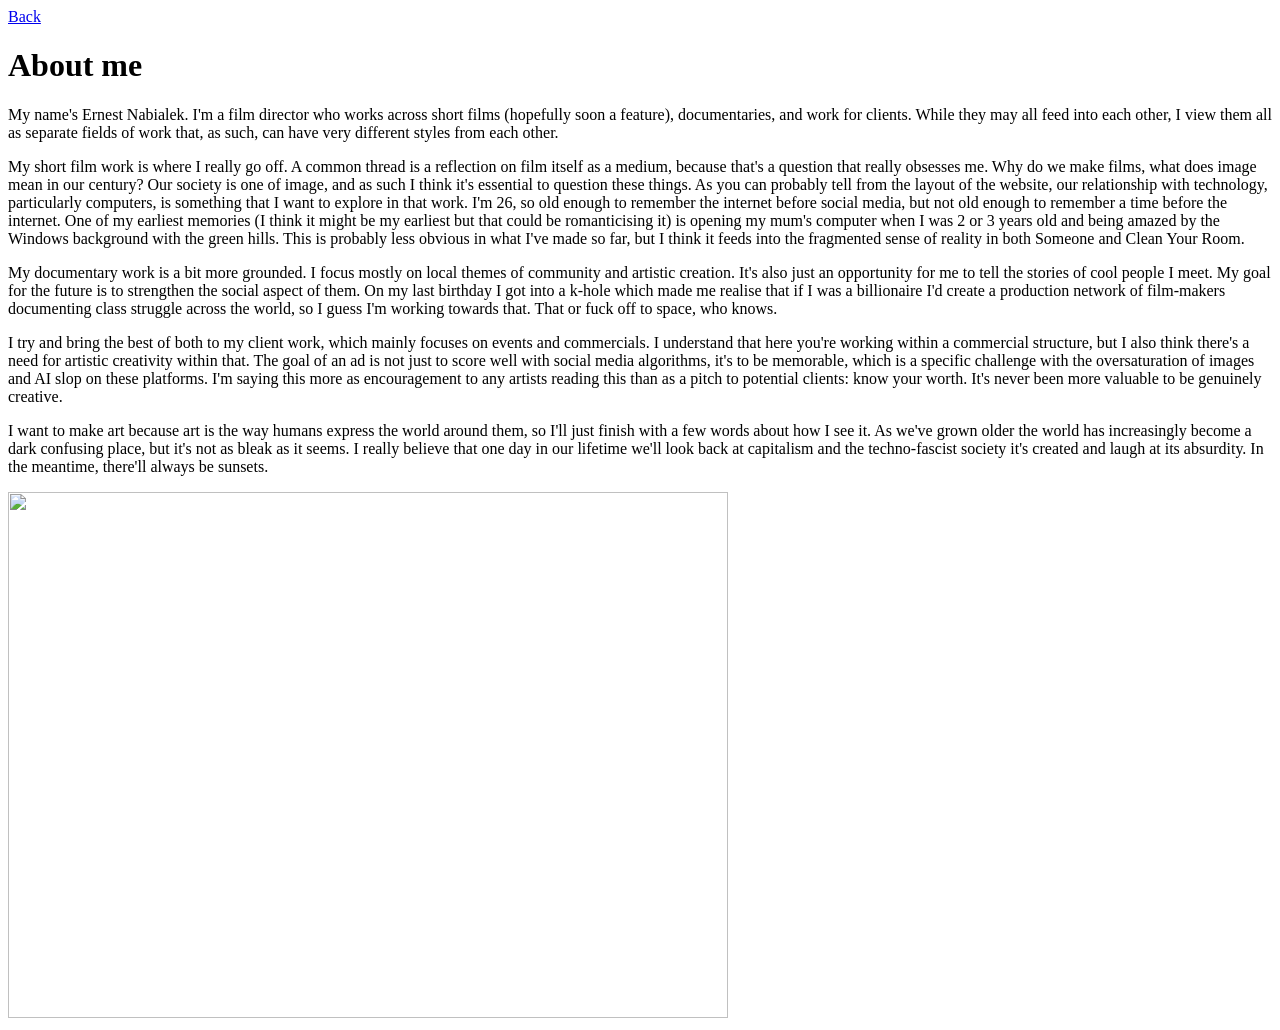
==== about.html @ 3dae7dc3 "Add files via upload" ====
<!DOCTYPE html>
<html>
    <title>About me</title>
    <link rel="stylesheet" href="style-sheet.css">
    <body>
        <a href="home-page.html">Back</a>
        <h1>About me</h1>
        <p>My name's Ernest Nabialek. I'm a film director who works across short films (hopefully soon a feature), documentaries, and work for clients. While they may all feed into each other, I view them all as separate fields of work that, as such, can have very different styles from each other. </p>
        <p>My short film work is where I really go off. A common thread is a reflection on film itself as a medium, because that's a question that really obsesses me. Why do we make films, what does image mean in our century? Our society is one of image, and as such I think it's essential to question these things. As you can probably tell from the layout of the website, our relationship with technology, particularly computers, is something that I want to explore in that work. I'm 26, so old enough to remember the internet before social media, but not old enough to remember a time before the internet. One of my earliest memories (I think it might be my earliest but that could be romanticising it) is opening my mum's computer when I was 2 or 3 years old and being amazed by the Windows background with the green hills. This is probably less obvious in what I've made so far, but I think it feeds into the fragmented sense of reality in both Someone and Clean Your Room. </p>
        <p>My documentary work is a bit more grounded. I focus mostly on local themes of community and artistic creation. It's also just an opportunity for me to tell the stories of cool people I meet. My goal for the future is to strengthen the social aspect of them. On my last birthday I got into a k-hole which made me realise that if I was a billionaire I'd create a production network of film-makers documenting class struggle across the world, so I guess I'm working towards that. That or fuck off to space, who knows. </p>
        <p>I try and bring the best of both to my client work, which mainly focuses on events and commercials. I understand that here you're working within a commercial structure, but I also think there's a need for artistic creativity within that. The goal of an ad is not just to score well with social media algorithms, it's to be memorable, which is a specific challenge with the oversaturation of images and AI slop on these platforms. I'm saying this more as encouragement to any artists reading this than as a pitch to potential clients: know your worth. It's never been more valuable to be genuinely creative. </p>
        <p>I want to make art because art is the way humans express the world around them, so I'll just finish with a few words about how I see it. As we've grown older the world has increasingly become a dark confusing place, but it's not as bleak as it seems. I really believe that one day in our lifetime we'll look back at capitalism and the techno-fascist society it's created and laugh at its absurdity. In the meantime, there'll always be sunsets. </p>
        <img src="sunset.gif"; style="width: 720px; height: 526px">
    </body>
</html>
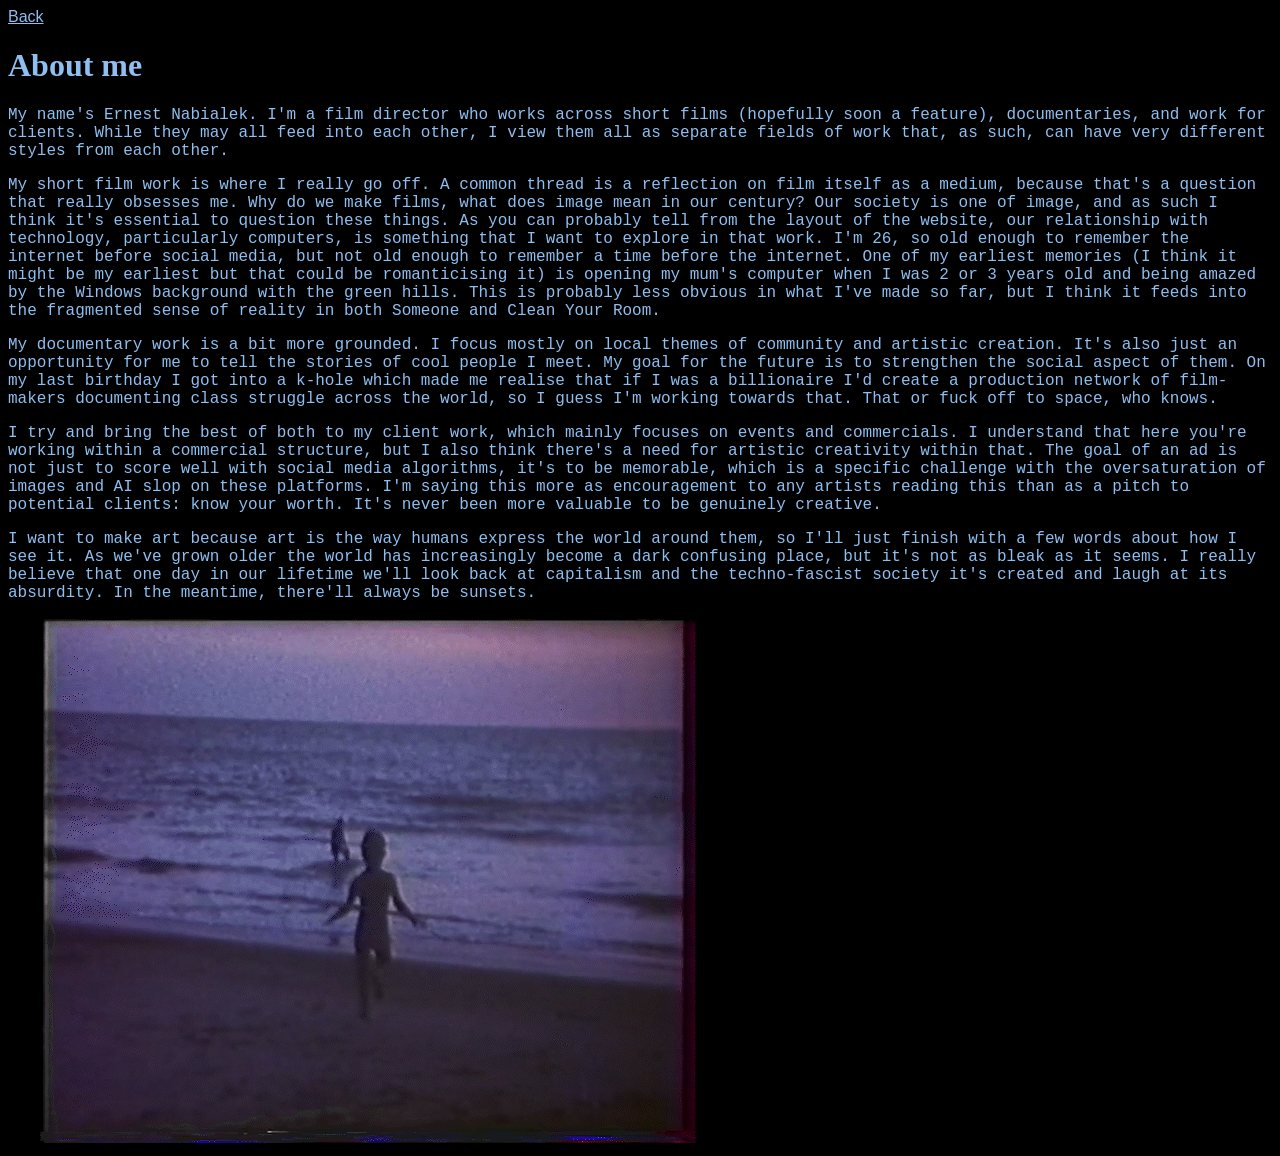
==== commit ea5339e3: "Add files via upload" ====
--- a/about.html
+++ b/about.html
@@ -1,6 +1,7 @@
 <!DOCTYPE html>
 <html>
     <title>About me</title>
+    <meta name="viewport" content="width=device-width, initial-scale=1">
     <link rel="stylesheet" href="style-sheet.css">
     <body>
         <a href="home-page.html">Back</a>
--- a/style-sheet.css
+++ b/style-sheet.css
@@ -0,0 +1,19 @@
+
+body{
+        background-color: rgb(0, 0, 0)
+        
+    }
+    h1{
+        color: rgb(142, 191, 240);
+    }
+    h2{
+        color: rgb(142, 191, 240);
+    }
+    p{
+        color:rgb(142, 191, 240);
+        font-family: 'Courier New', Courier, monospace;
+    }
+    a{
+        color:rgb(142, 191, 240);
+        font-family: sans-serif;
+    }
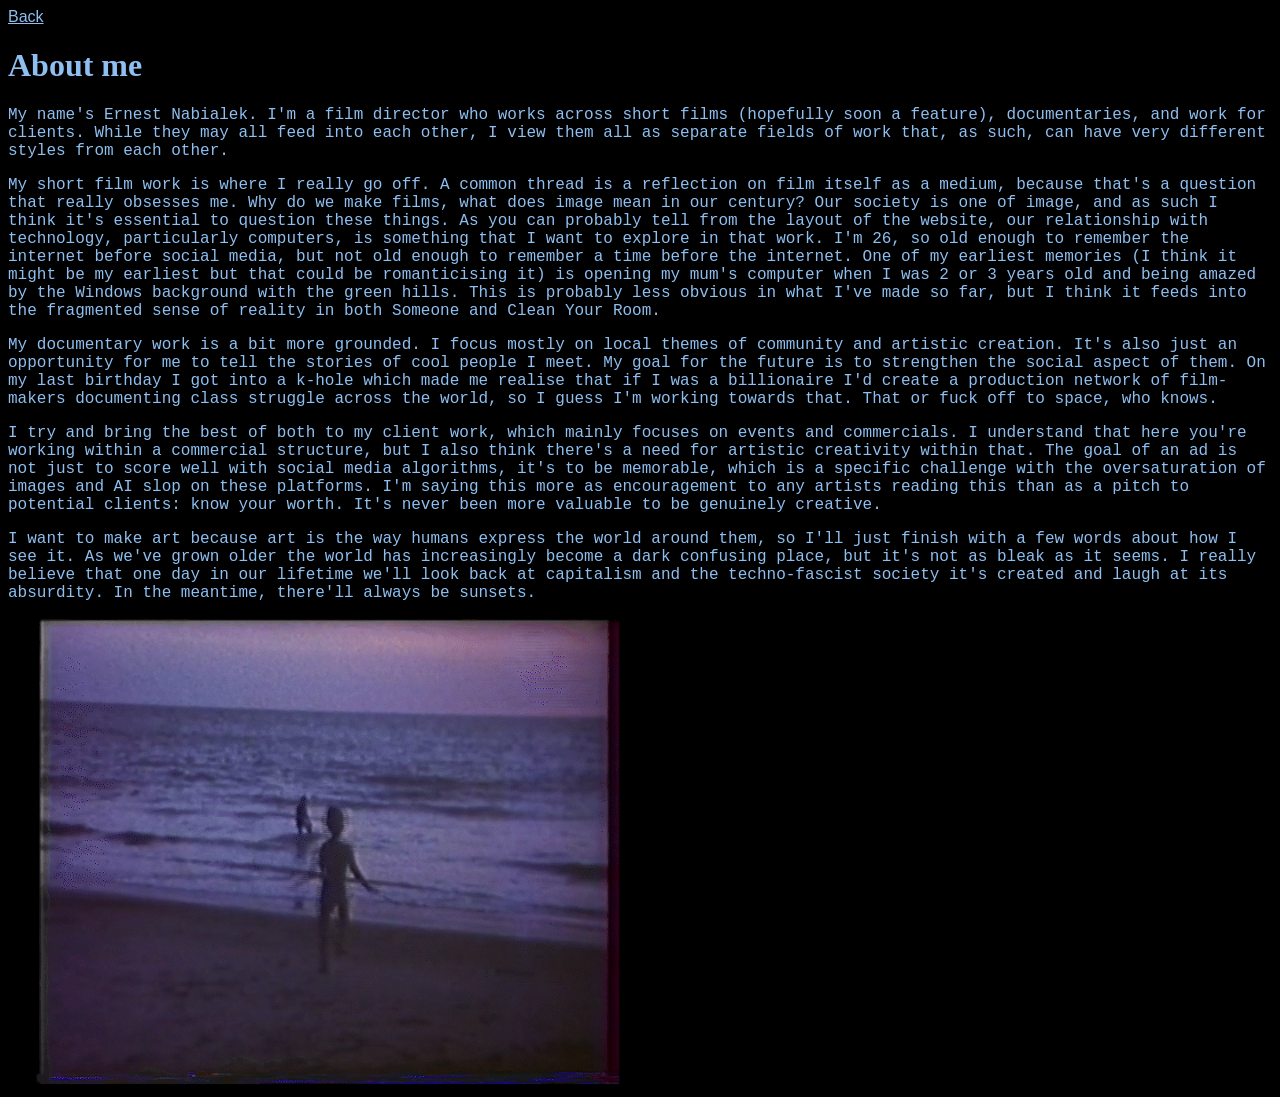
==== commit 0faed1f8: "Add files via upload" ====
--- a/about.html
+++ b/about.html
@@ -11,6 +11,6 @@
         <p>My documentary work is a bit more grounded. I focus mostly on local themes of community and artistic creation. It's also just an opportunity for me to tell the stories of cool people I meet. My goal for the future is to strengthen the social aspect of them. On my last birthday I got into a k-hole which made me realise that if I was a billionaire I'd create a production network of film-makers documenting class struggle across the world, so I guess I'm working towards that. That or fuck off to space, who knows. </p>
         <p>I try and bring the best of both to my client work, which mainly focuses on events and commercials. I understand that here you're working within a commercial structure, but I also think there's a need for artistic creativity within that. The goal of an ad is not just to score well with social media algorithms, it's to be memorable, which is a specific challenge with the oversaturation of images and AI slop on these platforms. I'm saying this more as encouragement to any artists reading this than as a pitch to potential clients: know your worth. It's never been more valuable to be genuinely creative. </p>
         <p>I want to make art because art is the way humans express the world around them, so I'll just finish with a few words about how I see it. As we've grown older the world has increasingly become a dark confusing place, but it's not as bleak as it seems. I really believe that one day in our lifetime we'll look back at capitalism and the techno-fascist society it's created and laugh at its absurdity. In the meantime, there'll always be sunsets. </p>
-        <img src="sunset.gif"; style="width: 720px; height: 526px">
+        <img src="sunset.gif" >
     </body>
 </html>
--- a/style-sheet.css
+++ b/style-sheet.css
@@ -16,4 +16,9 @@
     a{
         color:rgb(142, 191, 240);
         font-family: sans-serif;
+    }
+    img{
+        width: 640px;
+        max-width: 100%; 
+        height: auto;
     }
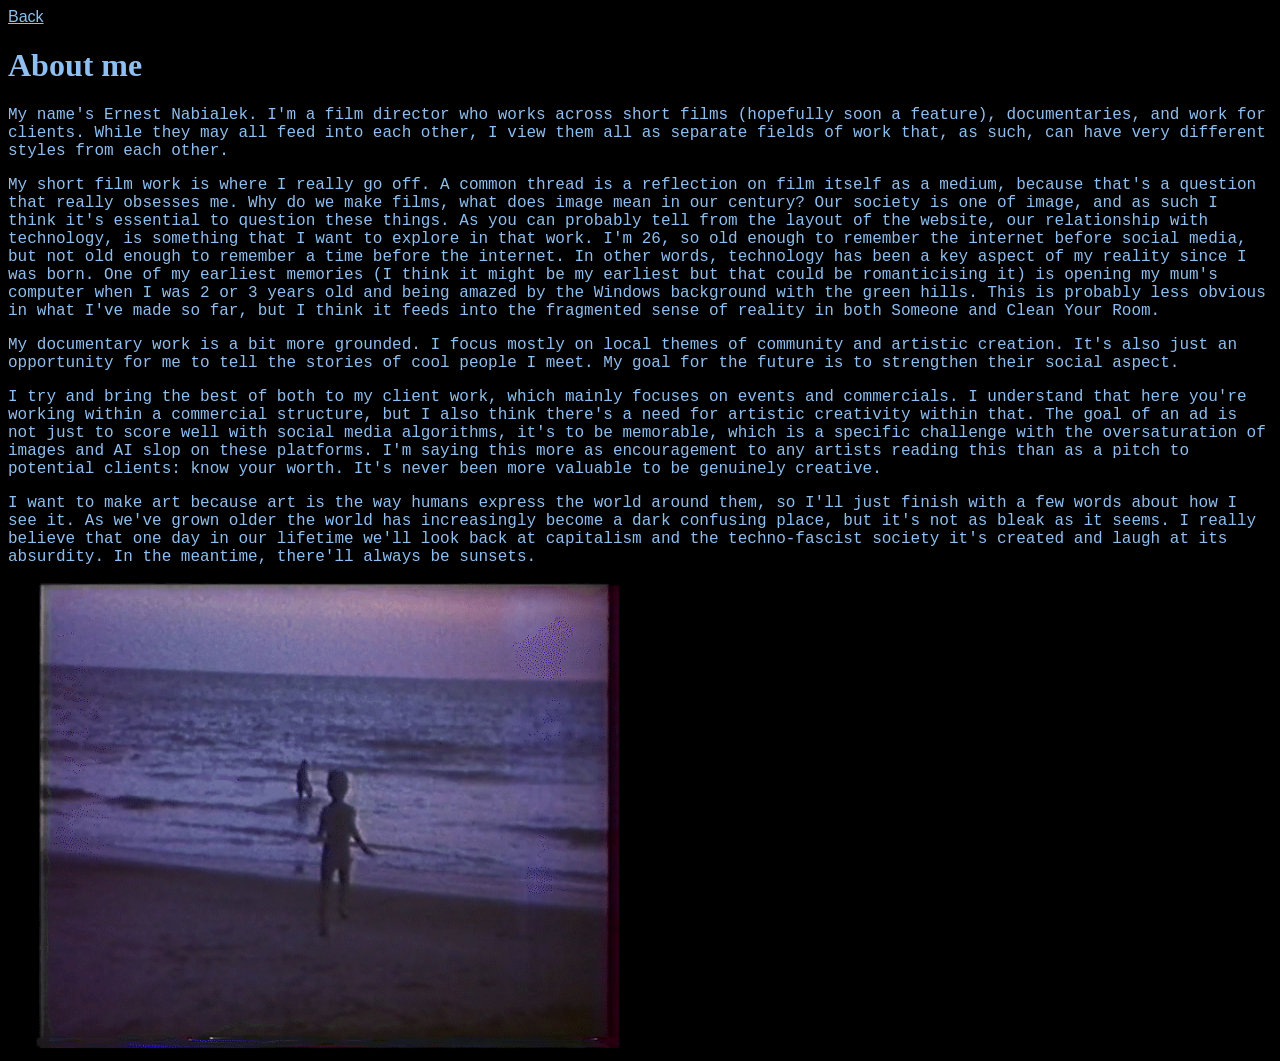
==== commit 520695f1: "changed email address" ====
--- a/about.html
+++ b/about.html
@@ -7,8 +7,8 @@
         <a href="home-page.html">Back</a>
         <h1>About me</h1>
         <p>My name's Ernest Nabialek. I'm a film director who works across short films (hopefully soon a feature), documentaries, and work for clients. While they may all feed into each other, I view them all as separate fields of work that, as such, can have very different styles from each other. </p>
-        <p>My short film work is where I really go off. A common thread is a reflection on film itself as a medium, because that's a question that really obsesses me. Why do we make films, what does image mean in our century? Our society is one of image, and as such I think it's essential to question these things. As you can probably tell from the layout of the website, our relationship with technology, particularly computers, is something that I want to explore in that work. I'm 26, so old enough to remember the internet before social media, but not old enough to remember a time before the internet. One of my earliest memories (I think it might be my earliest but that could be romanticising it) is opening my mum's computer when I was 2 or 3 years old and being amazed by the Windows background with the green hills. This is probably less obvious in what I've made so far, but I think it feeds into the fragmented sense of reality in both Someone and Clean Your Room. </p>
-        <p>My documentary work is a bit more grounded. I focus mostly on local themes of community and artistic creation. It's also just an opportunity for me to tell the stories of cool people I meet. My goal for the future is to strengthen the social aspect of them. On my last birthday I got into a k-hole which made me realise that if I was a billionaire I'd create a production network of film-makers documenting class struggle across the world, so I guess I'm working towards that. That or fuck off to space, who knows. </p>
+        <p>My short film work is where I really go off. A common thread is a reflection on film itself as a medium, because that's a question that really obsesses me. Why do we make films, what does image mean in our century? Our society is one of image, and as such I think it's essential to question these things. As you can probably tell from the layout of the website, our relationship with technology,  is something that I want to explore in that work. I'm 26, so old enough to remember the internet before social media, but not old enough to remember a time before the internet. In other words, technology has been a key aspect of my reality since I was born. One of my earliest memories (I think it might be my earliest but that could be romanticising it) is opening my mum's computer when I was 2 or 3 years old and being amazed by the Windows background with the green hills. This is probably less obvious in what I've made so far, but I think it feeds into the fragmented sense of reality in both Someone and Clean Your Room. </p>
+        <p>My documentary work is a bit more grounded. I focus mostly on local themes of community and artistic creation. It's also just an opportunity for me to tell the stories of cool people I meet. My goal for the future is to strengthen their social aspect. </p>
         <p>I try and bring the best of both to my client work, which mainly focuses on events and commercials. I understand that here you're working within a commercial structure, but I also think there's a need for artistic creativity within that. The goal of an ad is not just to score well with social media algorithms, it's to be memorable, which is a specific challenge with the oversaturation of images and AI slop on these platforms. I'm saying this more as encouragement to any artists reading this than as a pitch to potential clients: know your worth. It's never been more valuable to be genuinely creative. </p>
         <p>I want to make art because art is the way humans express the world around them, so I'll just finish with a few words about how I see it. As we've grown older the world has increasingly become a dark confusing place, but it's not as bleak as it seems. I really believe that one day in our lifetime we'll look back at capitalism and the techno-fascist society it's created and laugh at its absurdity. In the meantime, there'll always be sunsets. </p>
         <img src="sunset.gif" >
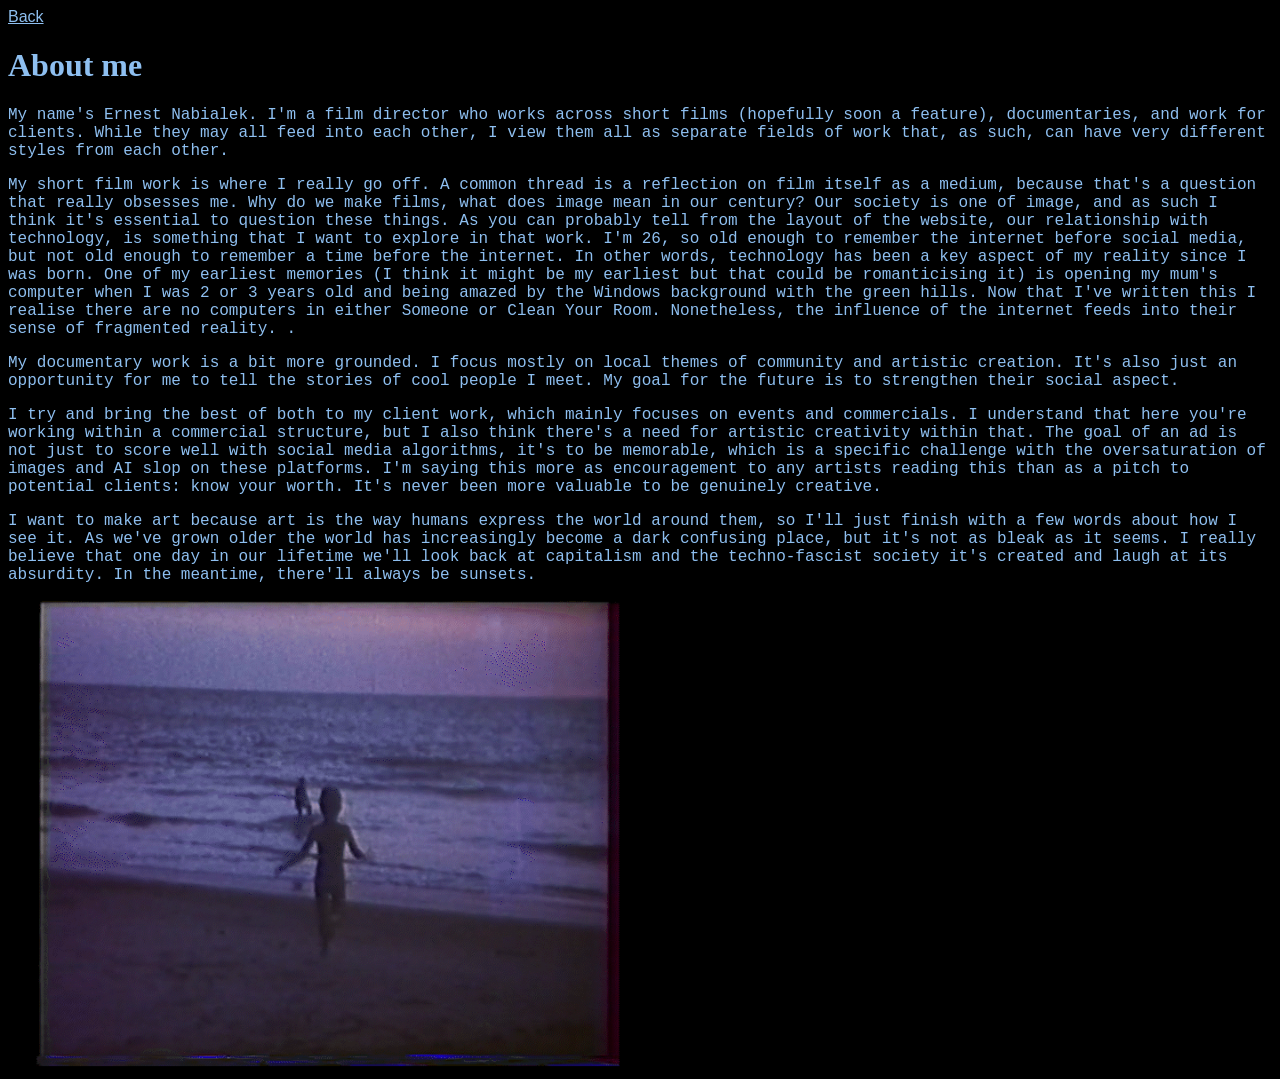
==== commit 09dcc31d: "Add files via upload" ====
--- a/about.html
+++ b/about.html
@@ -7,7 +7,7 @@
         <a href="home-page.html">Back</a>
         <h1>About me</h1>
         <p>My name's Ernest Nabialek. I'm a film director who works across short films (hopefully soon a feature), documentaries, and work for clients. While they may all feed into each other, I view them all as separate fields of work that, as such, can have very different styles from each other. </p>
-        <p>My short film work is where I really go off. A common thread is a reflection on film itself as a medium, because that's a question that really obsesses me. Why do we make films, what does image mean in our century? Our society is one of image, and as such I think it's essential to question these things. As you can probably tell from the layout of the website, our relationship with technology,  is something that I want to explore in that work. I'm 26, so old enough to remember the internet before social media, but not old enough to remember a time before the internet. In other words, technology has been a key aspect of my reality since I was born. One of my earliest memories (I think it might be my earliest but that could be romanticising it) is opening my mum's computer when I was 2 or 3 years old and being amazed by the Windows background with the green hills. This is probably less obvious in what I've made so far, but I think it feeds into the fragmented sense of reality in both Someone and Clean Your Room. </p>
+        <p>My short film work is where I really go off. A common thread is a reflection on film itself as a medium, because that's a question that really obsesses me. Why do we make films, what does image mean in our century? Our society is one of image, and as such I think it's essential to question these things. As you can probably tell from the layout of the website, our relationship with technology,  is something that I want to explore in that work. I'm 26, so old enough to remember the internet before social media, but not old enough to remember a time before the internet. In other words, technology has been a key aspect of my reality since I was born. One of my earliest memories (I think it might be my earliest but that could be romanticising it) is opening my mum's computer when I was 2 or 3 years old and being amazed by the Windows background with the green hills. Now that I've written this I realise there are no computers in either Someone or Clean Your Room. Nonetheless, the influence of the internet feeds into their sense of fragmented reality. . </p>
         <p>My documentary work is a bit more grounded. I focus mostly on local themes of community and artistic creation. It's also just an opportunity for me to tell the stories of cool people I meet. My goal for the future is to strengthen their social aspect. </p>
         <p>I try and bring the best of both to my client work, which mainly focuses on events and commercials. I understand that here you're working within a commercial structure, but I also think there's a need for artistic creativity within that. The goal of an ad is not just to score well with social media algorithms, it's to be memorable, which is a specific challenge with the oversaturation of images and AI slop on these platforms. I'm saying this more as encouragement to any artists reading this than as a pitch to potential clients: know your worth. It's never been more valuable to be genuinely creative. </p>
         <p>I want to make art because art is the way humans express the world around them, so I'll just finish with a few words about how I see it. As we've grown older the world has increasingly become a dark confusing place, but it's not as bleak as it seems. I really believe that one day in our lifetime we'll look back at capitalism and the techno-fascist society it's created and laugh at its absurdity. In the meantime, there'll always be sunsets. </p>
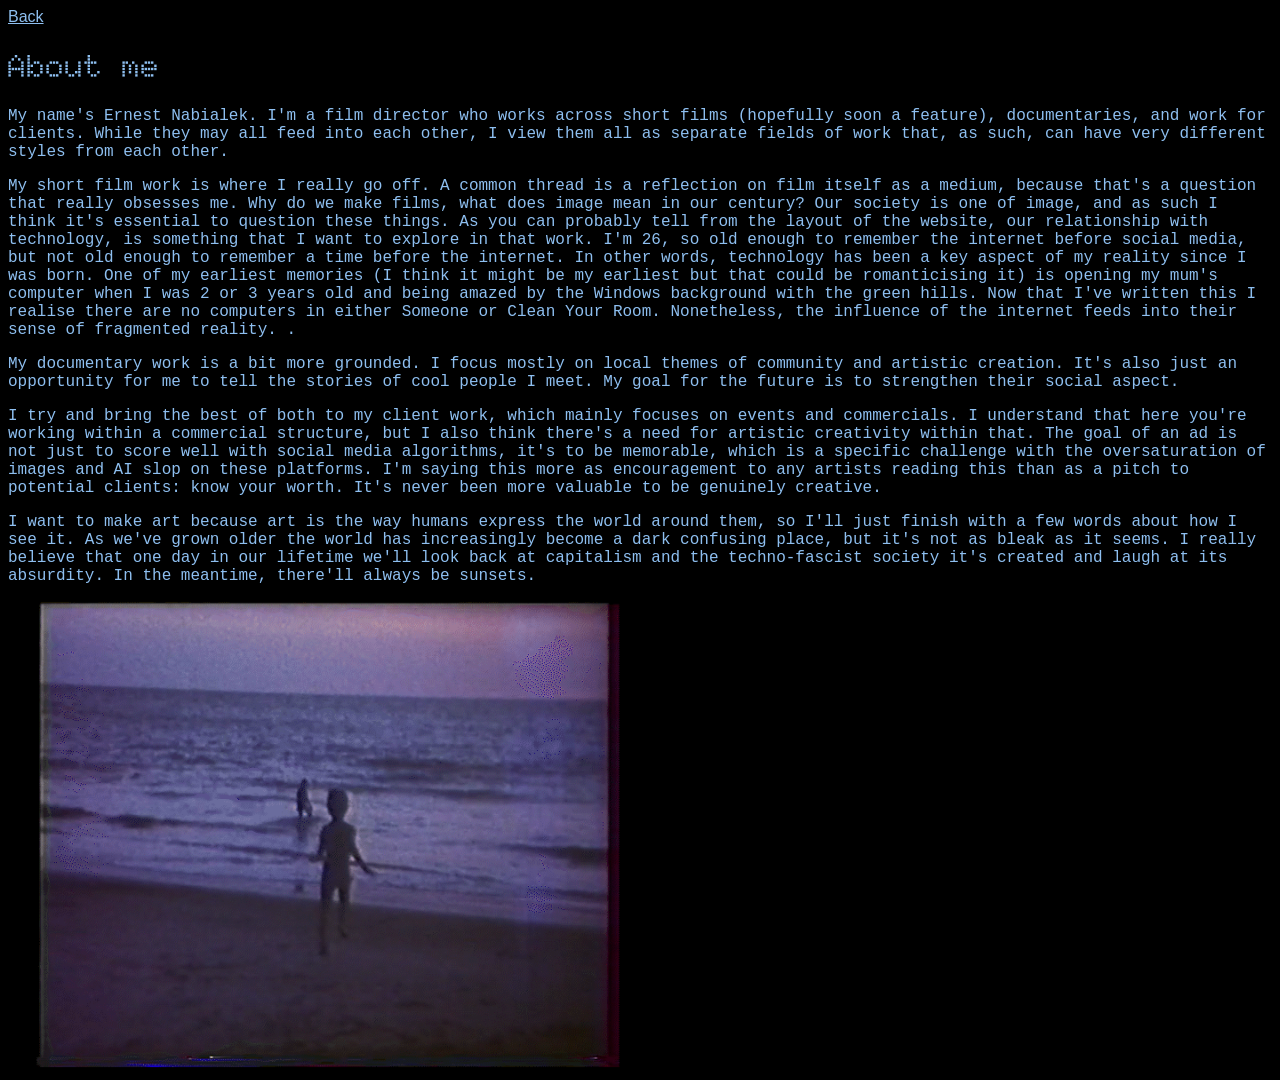
==== commit e3a9b426: "Add files via upload Changed fonts and updated client work page" ====
--- a/about.html
+++ b/about.html
@@ -3,6 +3,9 @@
     <title>About me</title>
     <meta name="viewport" content="width=device-width, initial-scale=1">
     <link rel="stylesheet" href="style-sheet.css">
+    <link rel="preconnect" href="https://fonts.googleapis.com">
+    <link rel="preconnect" href="https://fonts.gstatic.com" crossorigin>
+    <link href="https://fonts.googleapis.com/css2?family=Doto:wght@100..900&display=swap" rel="stylesheet">
     <body>
         <a href="home-page.html">Back</a>
         <h1>About me</h1>
--- a/style-sheet.css
+++ b/style-sheet.css
@@ -5,9 +5,12 @@
     }
     h1{
         color: rgb(142, 191, 240);
+         font-family: 'Doto', sans-serif;
+
     }
     h2{
         color: rgb(142, 191, 240);
+        font-family: sans-serif;
     }
     p{
         color:rgb(142, 191, 240);
